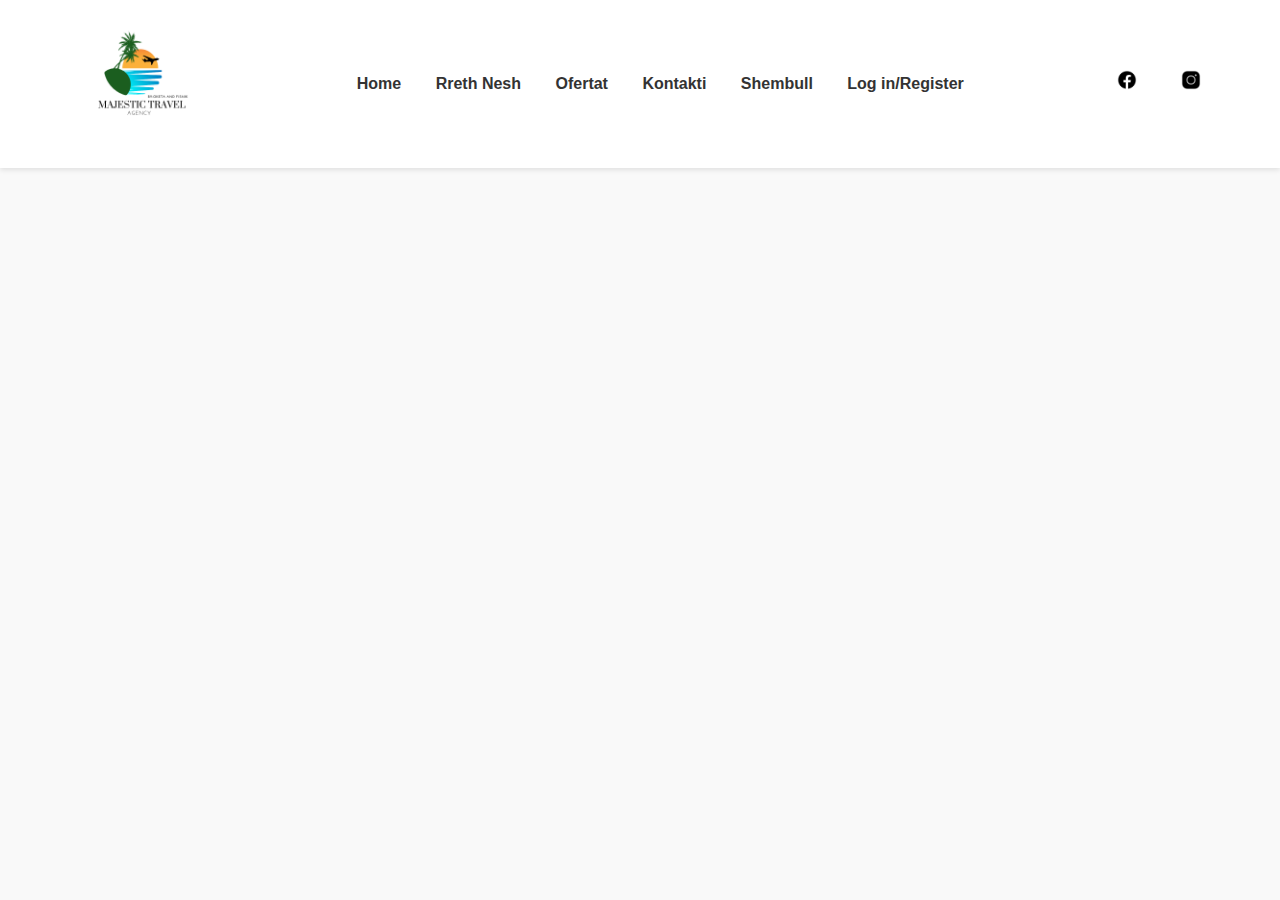
==== contactus.html @ fb61ef75 "Krijova faqet dhe vondosa headerin ne secilen" ====
<!DOCTYPE html>
<html lang="en">
<head>
    <meta charset="UTF-8">
    <meta name="viewport" content="width=device-width, initial-scale=1.0">
    <title>Majestic Travel Agency</title>
    <link rel="stylesheet" href="contactus.css">
</head>
<body>
    <header class="headerContainer">
        <div class="logoand">
            <a href="index.html"> 
                <img src="fototprojekt/LogoProjektit.png" alt="Logo">
            </a>
        </div>
        <div class="faqet">
            <a href="index.html">Home</a>
            <a href="rrethnesh.html">Rreth Nesh</a>
            <a href="ofertat.html">Ofertat</a>
            <a href="contactus.html">Kontakti</a>
            <a href="shembull.html">Shembull</a>
            <a href="login.html">Log in/Register</a>
        </div>
        <div class="socialmedias">
            <a href="https://www.facebook.com/"><img src="fototprojekt/ikonafacebook.png" alt="Facebook"></a>
            <a href="https://www.instagram.com/"><img src="fototprojekt/ikonainstagramit.png" alt="Instagram"></a>
        </div>
    </header>
</body>
</html>
---- contactus.css ----
* {
    box-sizing: border-box;
    margin: 0;
    padding: 0;
    font-family: 'Arial', sans-serif;
  }
  
  body {
    background-color: #f9f9f9;
    color: #333;
    line-height: 1.6;
  }
  
  /*Stilimi i Headerit */
  .headerContainer {
    display: flex;
    justify-content: space-between;
    align-items: center;
    padding: 20px 5%;
    position: sticky;
    top: 0;
    background-color: rgba(255, 255, 255, 0.9);
    box-shadow: 0 2px 5px rgba(0, 0, 0, 0.1);
    z-index: 1000;
  }
  
  .headerContainer a {
    text-decoration: none;
    color: #333;
    font-weight: 600;
    margin: 0 15px;
  }
  
  .headerContainer a:hover {
    color: #ff6600;
  }
  
  
    .logoand img {
      width: 120px;
      height: auto; 
      margin-right: 15px;
  }
  
  .socialmedias img {
    max-height: 20px;
    margin-left: 10px;
  }
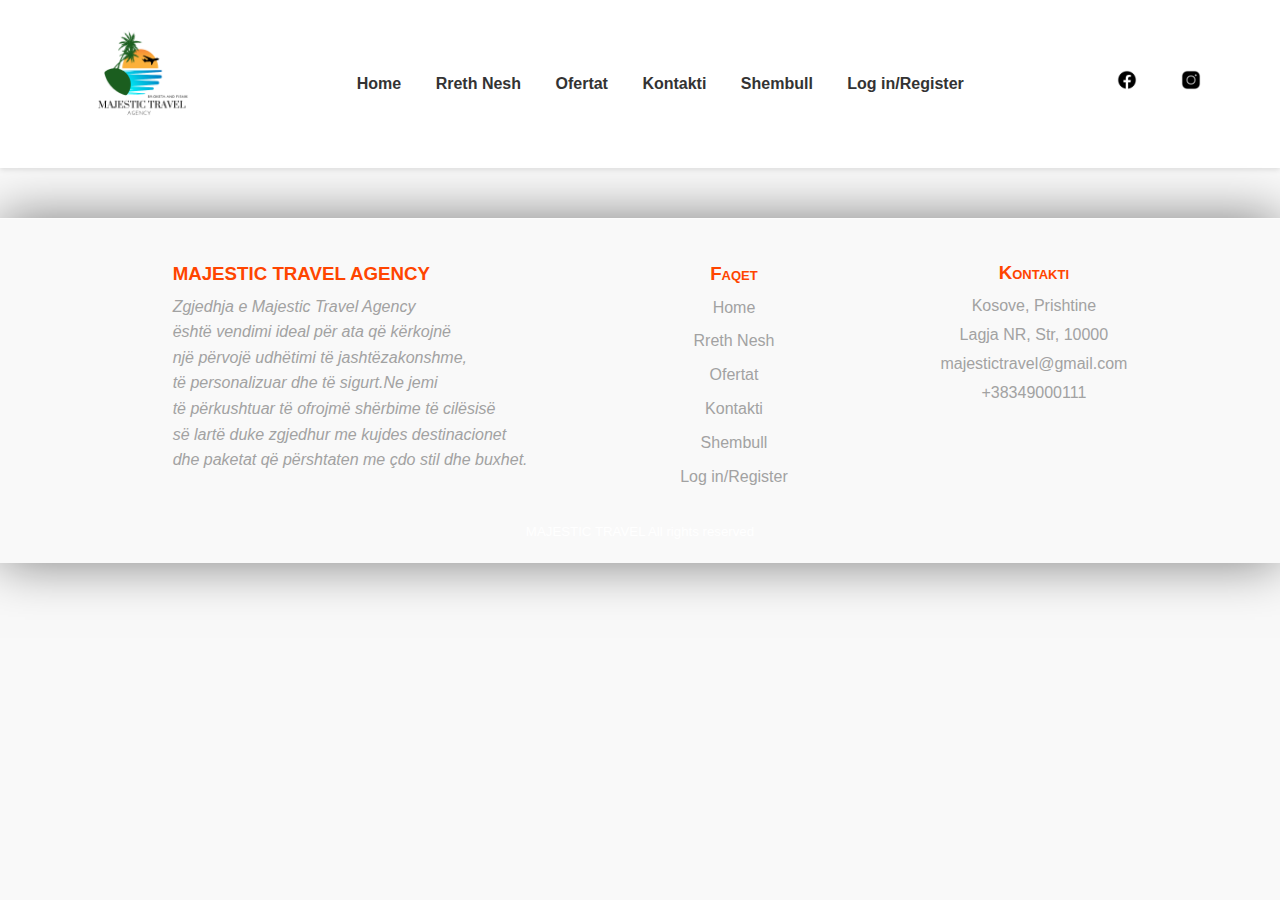
==== commit 4ddb7ef1: "Krijimi i Footer dhe stilizimi i tij me ane te css" ====
--- a/contactus.html
+++ b/contactus.html
@@ -22,9 +22,40 @@
             <a href="login.html">Log in/Register</a>
         </div>
         <div class="socialmedias">
-            <a href="https://www.facebook.com/"><img src="fototprojekt/ikonafacebook.png" alt="Facebook"></a>
-            <a href="https://www.instagram.com/"><img src="fototprojekt/ikonainstagramit.png" alt="Instagram"></a>
+            <a href="https://www.facebook.com/" target="_blank"><img src="fototprojekt/ikonafacebook.png" alt="Facebook"></a>
+            <a href="https://www.instagram.com/" target="_blank"><img src="fototprojekt/ikonainstagramit.png" alt="Instagram"></a>
         </div>
     </header>
 </body>
+<footer>
+    <div class="footer-div">
+        <div class="travel-footer">
+            <h3 class="travel-titulli">MAJESTIC TRAVEL AGENCY</h3>
+            <p>Zgjedhja e Majestic Travel Agency <br>është vendimi ideal për ata që kërkojnë <br>
+                një përvojë udhëtimi të jashtëzakonshme, 
+                <br>të personalizuar dhe të sigurt.Ne jemi <br>të përkushtuar të ofrojmë shërbime të cilësisë <br>së lartë duke zgjedhur me kujdes destinacionet <br>
+                 dhe paketat që përshtaten me çdo stil dhe buxhet. </p>
+        </div>
+        <div class="footer-nav">
+            <h3 class="nav-titulli">Faqet</h3>
+            <div class="nav-elements">
+                <a href="index.html">Home</a>
+                <a href="rrethnesh.html">Rreth Nesh</a>
+                <a href="ofertat.html">Ofertat</a>
+                <a href="contactus.html">Kontakti</a>
+                <a href="shembull.html">Shembull</a>
+                <a href="login.html">Log in/Register</a>
+            </div>
+        </div>
+        <div class="footer-contact">
+            <h3 class="nav-titulli">Kontakti</h3>
+            <p>Kosove, Prishtine</p>
+            <p>Lagja NR, Str, 10000</p>
+            <p>majestictravel@gmail.com</p>
+            <p>+38349000111</p>
+        
+        </div>
+    </div>
+    <h5 class="footer-content">MAJESTIC TRAVEL All rights reserved</h5>
+</footer>
 </html>--- a/contactus.css
+++ b/contactus.css
@@ -45,4 +45,100 @@
   .socialmedias img {
     max-height: 20px;
     margin-left: 10px;
-  }+  }
+
+  
+/*Stilizimi i footer */
+.footer-content{
+  font-family: sans-serif;
+  font-weight: 300;
+  text-align: center;
+  color: white;
+  padding-top: 30px;
+  padding-bottom: 20px;
+}
+
+.footer-div{
+  border-top: solid 1px rgba(255, 255, 255, 0.508);
+  padding-top: 40px;
+  color: rgb(201, 201, 201);
+  display: flex;
+  flex-direction: row;
+  padding-left: 20px;
+  justify-content: space-evenly;
+}
+
+.travel-footer{
+  position: relative;
+  display: flex;
+  flex-direction: column;
+  text-align: left;
+  font-style: italic;
+  color:  rgb(162, 162, 162);
+}
+
+.travel-titulli{
+  padding-bottom: 5px;
+  font-style: normal;
+  color: #ff4500;
+  font-family: sans-serif;
+  font-variant: small-caps;
+}
+
+.footer-nav{
+  position: relative;
+  display: flex;
+  flex-direction: column;
+  text-align: center;
+}
+
+.nav-titulli{
+  color: #ff4500;
+  padding-bottom: 5px;
+  font-family: sans-serif;
+  font-variant: small-caps;
+}
+
+.nav-elements {
+  display: flex;
+  flex-direction: column; 
+  align-items: center; 
+  gap: 5px; 
+}
+
+.nav-elements a {
+  line-height: 1.8em;
+  text-decoration: none;
+  color: rgb(162, 162, 162);
+  font-family: sans-serif;
+}
+
+.nav-elements a:hover {
+  color: #ff4500;
+}
+
+
+.footer-contact{
+  line-height: 1.8em;
+  display: flex;
+  flex-direction: column;
+  text-align: center;
+}
+
+.footer-contact>p, .fcontact-a>a{
+  color:  rgb(162, 162, 162);
+}
+
+.fcontact-a{
+  display: flex;
+  flex-direction: column;
+}
+
+.fcontact-a :hover{
+  color: #ff4500;
+}
+
+footer{
+  box-shadow: 0 0 50px rgba(0, 0, 0, 0.5); 
+  margin-top: 50px;
+}